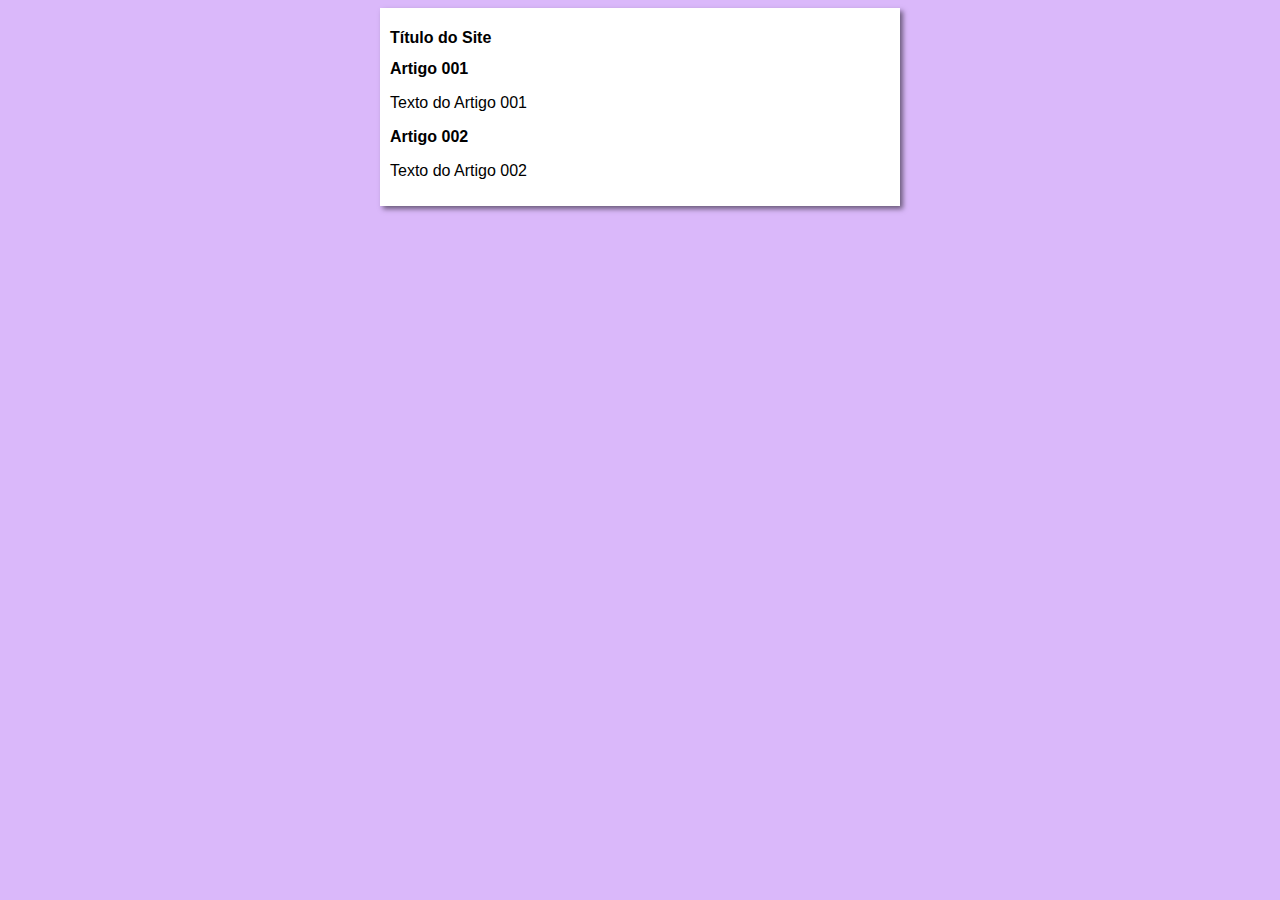
==== index.html @ 51858245 "Update index.html" ====
<!DOCTYPE html>
<html lang="ept-br">
<head>
    <meta charset="UTF-8">
    <meta http-equiv="X-UA-Compatible" content="IE=edge">
    <meta name="viewport" content="width=device-width, initial-scale=1.0">
    <title>Curso em Vídeo</title>
    <link rel="stylesheet" href="estilo/styles.css">
</head>
<body>
    <main>
        <header>
            <h1>Título do Site</h1>
        </header>
        <article>
            <h2>Artigo 001</h2>
            <p>Texto do Artigo 001</p>
        </article>
        <article>
            <h2>Artigo 002</h2>
            <p>Texto do Artigo 002</p>
        </article>
    </main>
</body>
</html>
---- estilo/styles.css ----
* {
    font-family : Arial, Helvetica, sans-serif;
    font-size: 16px;

}

body {
    background-color: rgb(218, 184, 250);

}

main {
    background-color: white;
    width: 500px;
    margin: auto;
    padding: 10px;
    box-shadow: 3px 3px  5px rgba(0, 0, 0, 0.5);
}
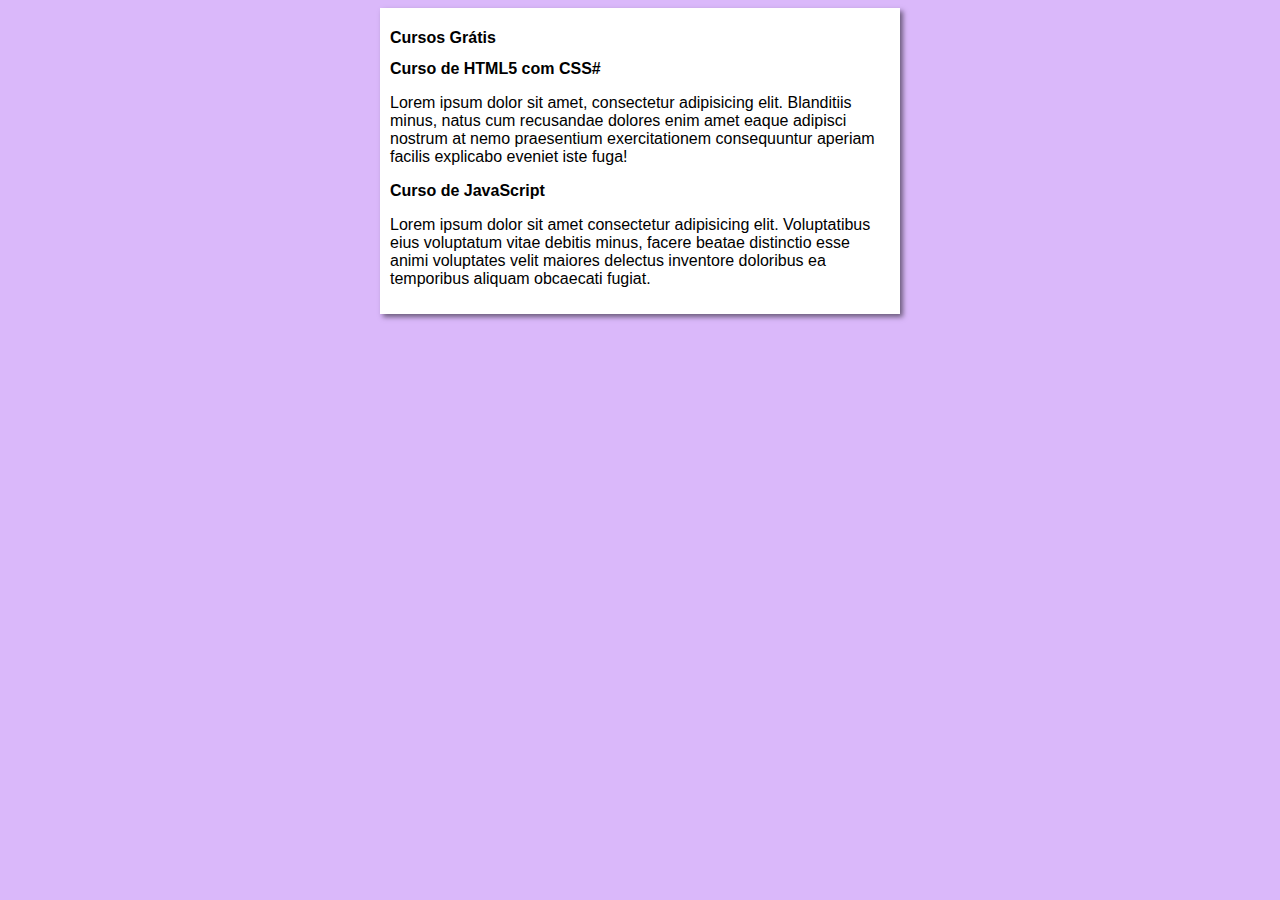
==== commit 085c0496: "Merge branch 'design' into main" ====
--- a/index.html
+++ b/index.html
@@ -10,15 +10,15 @@
 <body>
     <main>
         <header>
-            <h1>Título do Site</h1>
+            <h1>Cursos Grátis</h1>
         </header>
         <article>
-            <h2>Artigo 001</h2>
-            <p>Texto do Artigo 001</p>
+            <h2>Curso de HTML5 com CSS#</h2>
+            <p>Lorem ipsum dolor sit amet, consectetur adipisicing elit. Blanditiis minus, natus cum recusandae dolores enim amet eaque adipisci nostrum at nemo praesentium exercitationem consequuntur aperiam facilis explicabo eveniet iste fuga!</p>
         </article>
         <article>
-            <h2>Artigo 002</h2>
-            <p>Texto do Artigo 002</p>
+            <h2>Curso de JavaScript</h2>
+            <p>Lorem ipsum dolor sit amet consectetur adipisicing elit. Voluptatibus eius voluptatum vitae debitis minus, facere beatae distinctio esse animi voluptates velit maiores delectus inventore doloribus ea temporibus aliquam obcaecati fugiat.</p>
         </article>
     </main>
 </body>
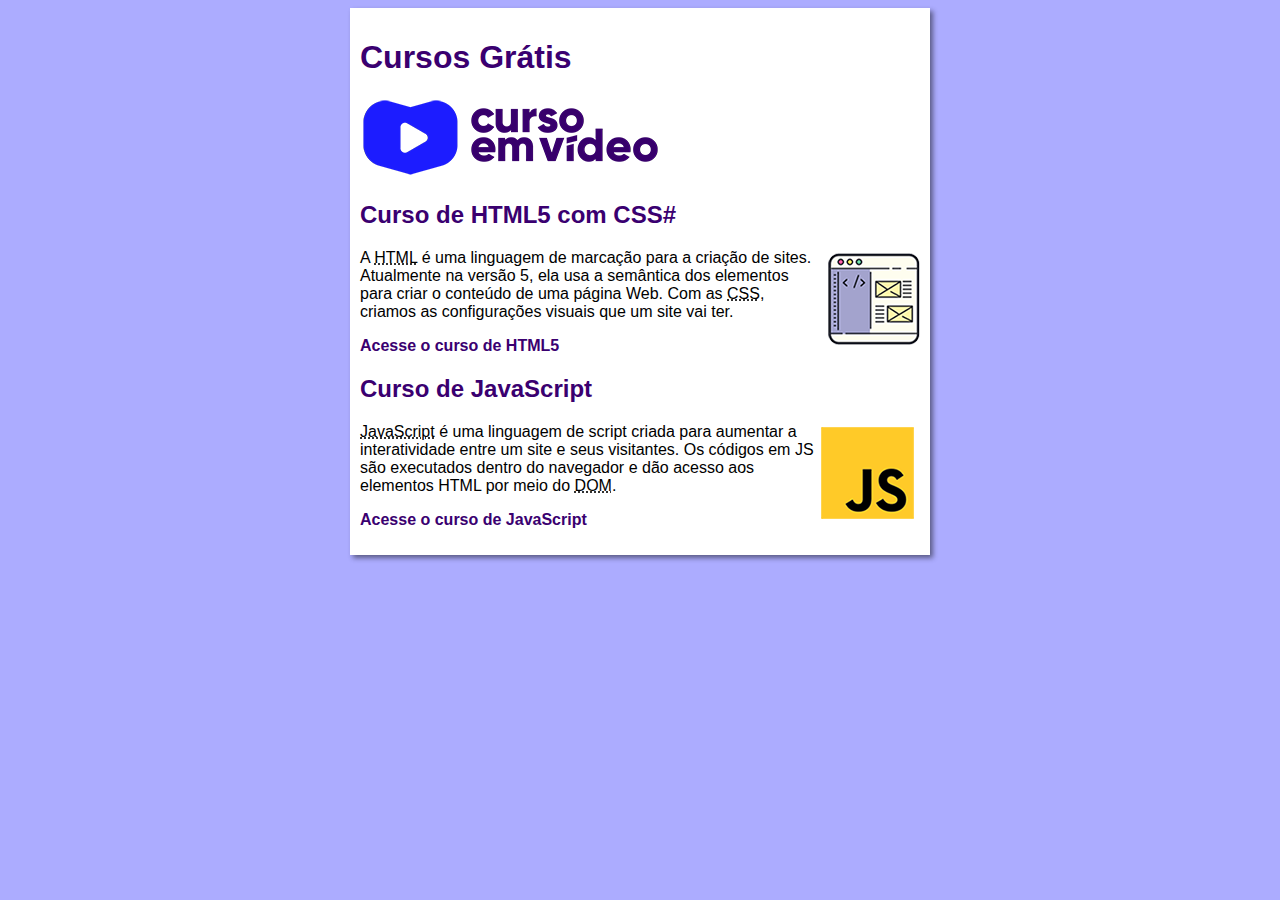
==== commit 48a25b27: "criei o site" ====
--- a/index.html
+++ b/index.html
@@ -11,14 +11,18 @@
     <main>
         <header>
             <h1>Cursos Grátis</h1>
+        <img src="img/curso-em-video-cor.png" alt="Curso em Video">
         </header>
         <article>
             <h2>Curso de HTML5 com CSS#</h2>
-            <p>Lorem ipsum dolor sit amet, consectetur adipisicing elit. Blanditiis minus, natus cum recusandae dolores enim amet eaque adipisci nostrum at nemo praesentium exercitationem consequuntur aperiam facilis explicabo eveniet iste fuga!</p>
+            <img class="lado" src="img/curso-html-css.png" alt="Curso HTML5">
+            <p>A <abbr title="HyperText Markup Language">HTML</abbr> é uma linguagem de marcação para a criação de sites. Atualmente na versão 5, ela usa a semântica dos elementos para criar o conteúdo de uma página Web. Com as <abbr title="Cascading Style Sheets">CSS</abbr>, criamos as configurações visuais que um site vai ter.</p><a href="curso-html.html">Acesse o curso de HTML5</a></p>
         </article>
         <article>
             <h2>Curso de JavaScript</h2>
-            <p>Lorem ipsum dolor sit amet consectetur adipisicing elit. Voluptatibus eius voluptatum vitae debitis minus, facere beatae distinctio esse animi voluptates velit maiores delectus inventore doloribus ea temporibus aliquam obcaecati fugiat.</p>
+            <img class="lado" src="img/curso-javascript.png" alt="Curso JavaScript">
+            <p><abbr title="JavaScript">JavaScript</abbr> é uma linguagem de script criada para aumentar a interatividade entre um site e seus visitantes. Os códigos em JS são executados dentro do navegador e dão acesso aos elementos HTML por meio do <abbr title="Document Object Model">DOM</abbr>.</p>
+            <p><a href="curso-js.html">Acesse o curso de JavaScript</a></p>
         </article>
     </main>
 </body>
--- a/estilo/styles.css
+++ b/estilo/styles.css
@@ -1,18 +1,42 @@
 * {
-    font-family : Arial, Helvetica, sans-serif;
+    font-family: Arial, Helvetica, sans-serif;
     font-size: 16px;
-
 }
 
 body {
-    background-color: rgb(218, 184, 250);
+    background-color: #acacff;
 
 }
 
 main {
     background-color: white;
-    width: 500px;
+    width: 560px;
     margin: auto;
     padding: 10px;
-    box-shadow: 3px 3px  5px rgba(0, 0, 0, 0.5);
+    box-shadow: 3px 3px 5px rgba(0, 0, 0, 0.473);
+}
+
+h1 {
+    font-size: 2em;
+    color: rgb(58, 0, 112);
+}
+
+h2 {
+    font-size: 1.5em;
+    color: rgb(58, 0, 112);
+}
+
+img.lado {
+    float: right;
+}
+
+a {
+    text-decoration: none;
+    font-weight: bold;
+    color: rgb(58, 0, 112);
+}
+
+a:hover {
+    text-decoration: underline;
+    color: rgb(26, 26, 255);
 }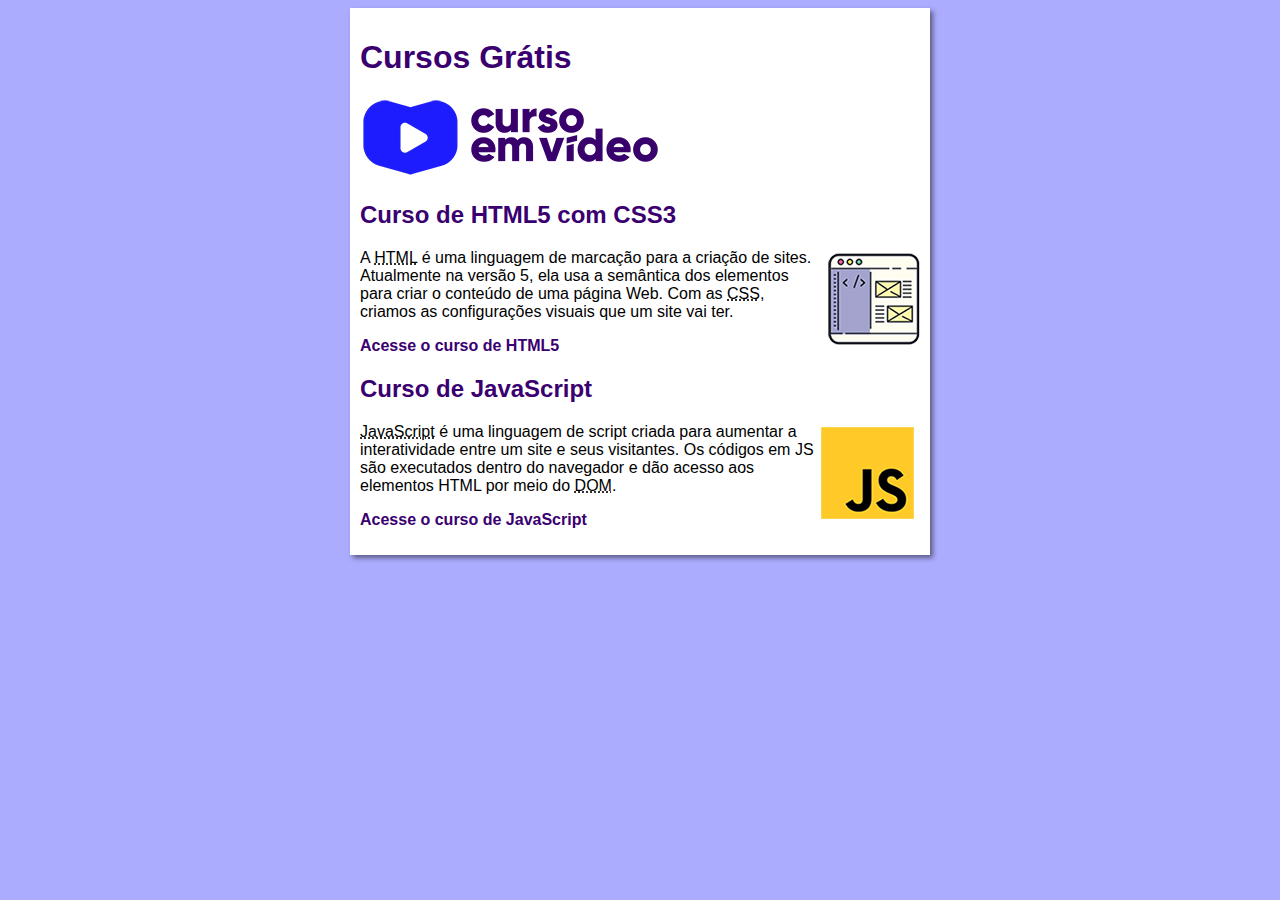
==== commit 51972db5: "atualizei" ====
--- a/index.html
+++ b/index.html
@@ -14,7 +14,7 @@
         <img src="img/curso-em-video-cor.png" alt="Curso em Video">
         </header>
         <article>
-            <h2>Curso de HTML5 com CSS#</h2>
+            <h2>Curso de HTML5 com CSS3</h2>
             <img class="lado" src="img/curso-html-css.png" alt="Curso HTML5">
             <p>A <abbr title="HyperText Markup Language">HTML</abbr> é uma linguagem de marcação para a criação de sites. Atualmente na versão 5, ela usa a semântica dos elementos para criar o conteúdo de uma página Web. Com as <abbr title="Cascading Style Sheets">CSS</abbr>, criamos as configurações visuais que um site vai ter.</p><a href="curso-html.html">Acesse o curso de HTML5</a></p>
         </article>
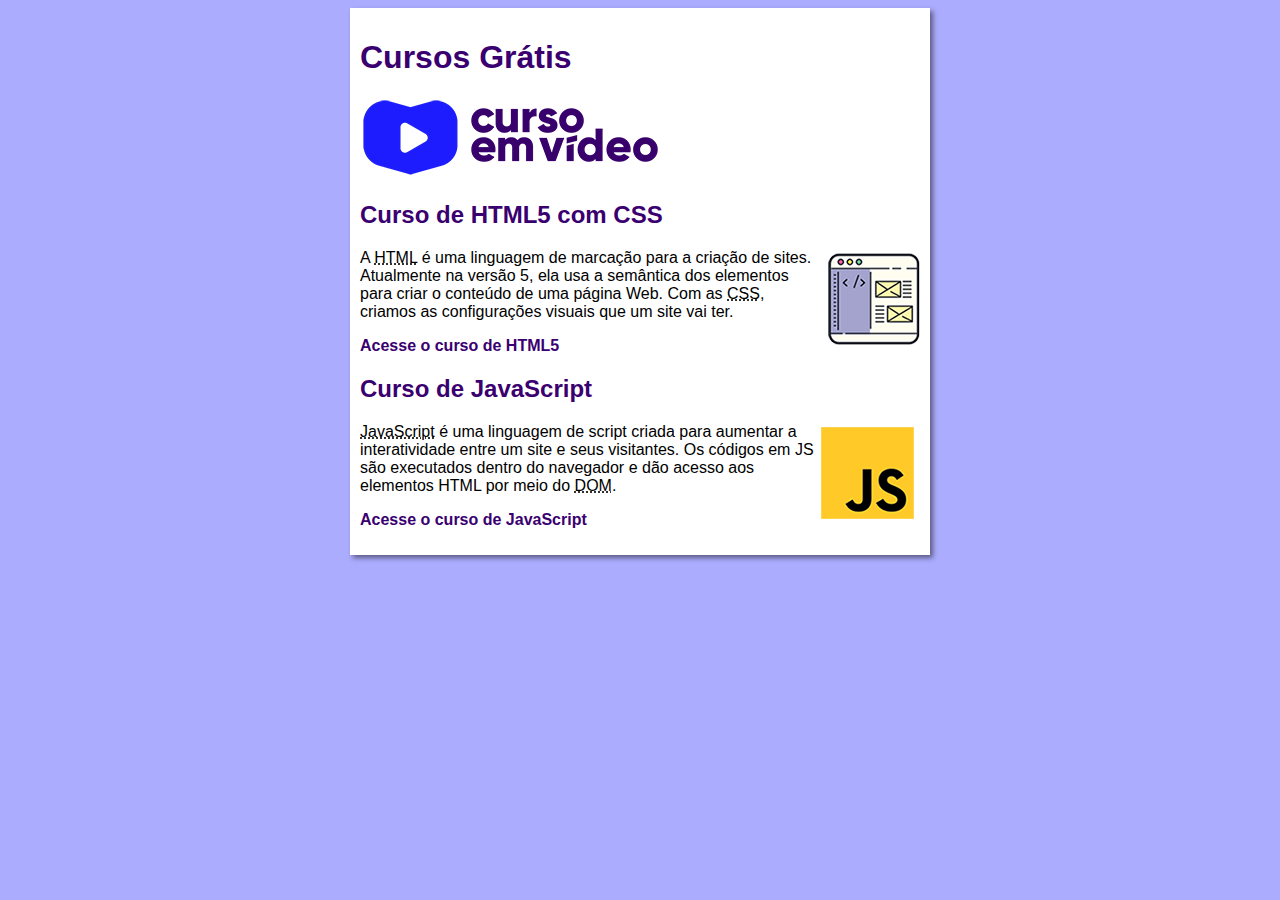
==== commit 94a1159b: "alteração teste" ====
--- a/index.html
+++ b/index.html
@@ -14,7 +14,7 @@
         <img src="img/curso-em-video-cor.png" alt="Curso em Video">
         </header>
         <article>
-            <h2>Curso de HTML5 com CSS3</h2>
+            <h2>Curso de HTML5 com CSS</h2>
             <img class="lado" src="img/curso-html-css.png" alt="Curso HTML5">
             <p>A <abbr title="HyperText Markup Language">HTML</abbr> é uma linguagem de marcação para a criação de sites. Atualmente na versão 5, ela usa a semântica dos elementos para criar o conteúdo de uma página Web. Com as <abbr title="Cascading Style Sheets">CSS</abbr>, criamos as configurações visuais que um site vai ter.</p><a href="curso-html.html">Acesse o curso de HTML5</a></p>
         </article>
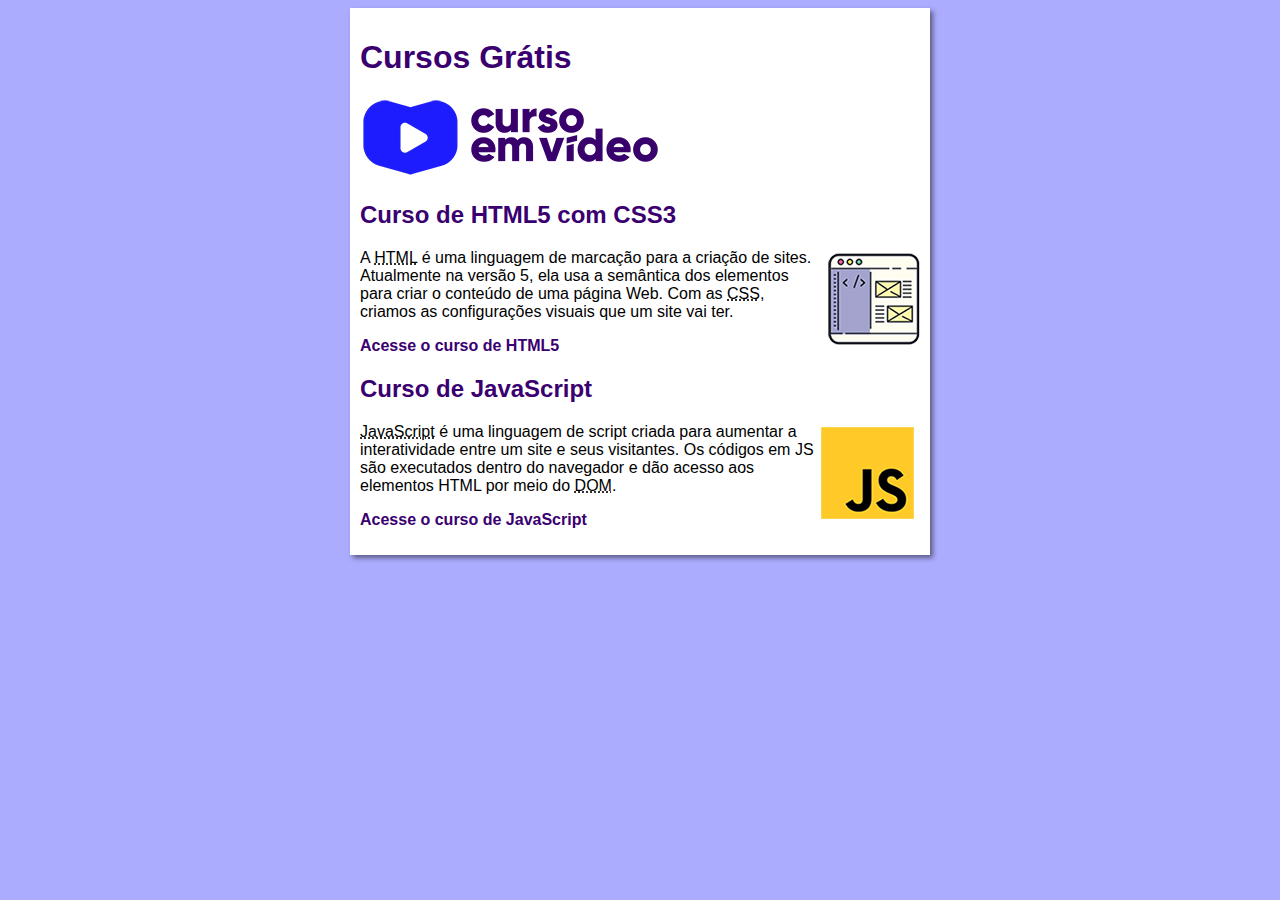
==== commit c539d3b3: "Update index.html" ====
--- a/index.html
+++ b/index.html
@@ -14,7 +14,7 @@
         <img src="img/curso-em-video-cor.png" alt="Curso em Video">
         </header>
         <article>
-            <h2>Curso de HTML5 com CSS</h2>
+            <h2>Curso de HTML5 com CSS3</h2>
             <img class="lado" src="img/curso-html-css.png" alt="Curso HTML5">
             <p>A <abbr title="HyperText Markup Language">HTML</abbr> é uma linguagem de marcação para a criação de sites. Atualmente na versão 5, ela usa a semântica dos elementos para criar o conteúdo de uma página Web. Com as <abbr title="Cascading Style Sheets">CSS</abbr>, criamos as configurações visuais que um site vai ter.</p><a href="curso-html.html">Acesse o curso de HTML5</a></p>
         </article>
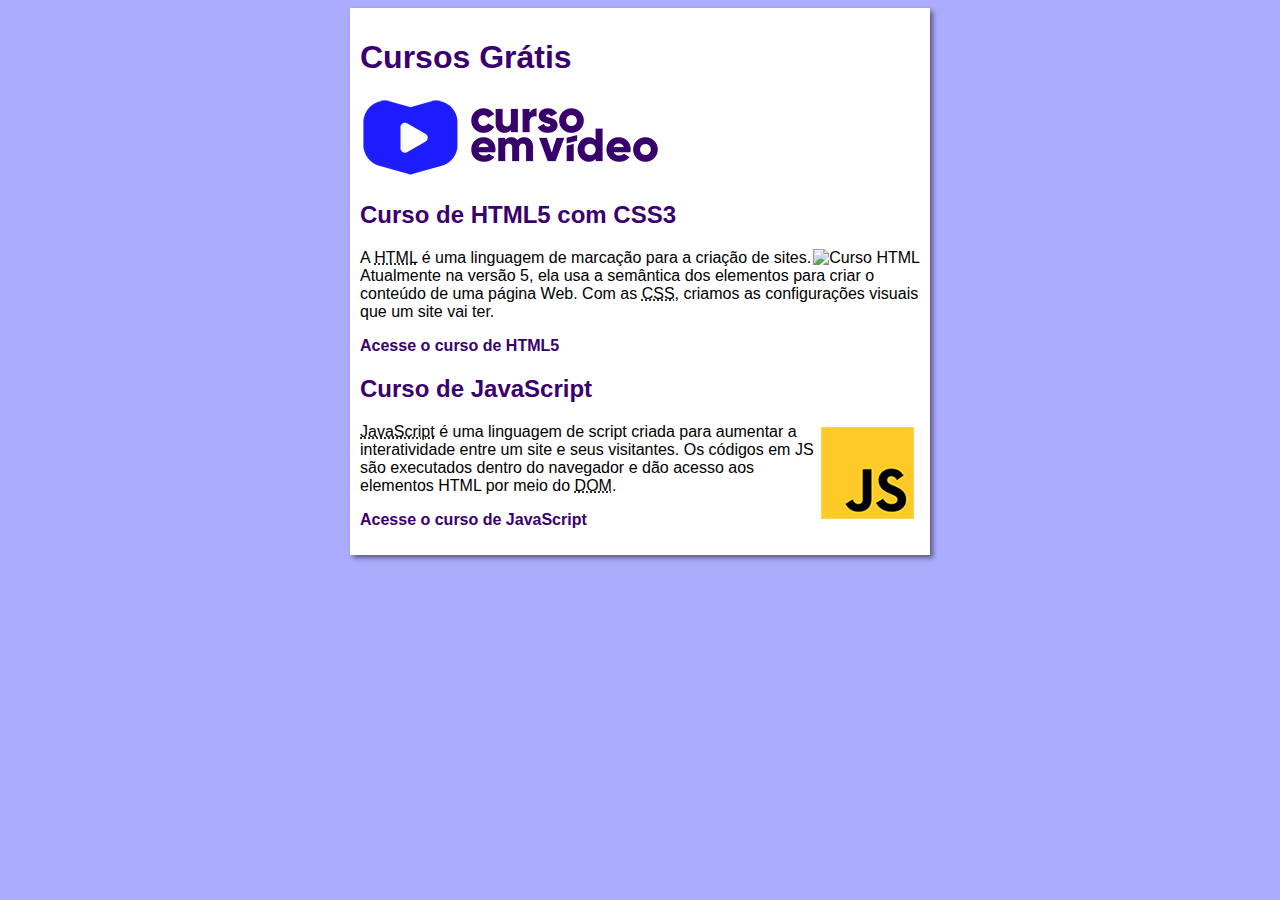
==== commit ccea7210: "update" ====
--- a/index.html
+++ b/index.html
@@ -1,8 +1,7 @@
 <!DOCTYPE html>
-<html lang="ept-br">
+<html lang="pt-br">
 <head>
     <meta charset="UTF-8">
-    <meta http-equiv="X-UA-Compatible" content="IE=edge">
     <meta name="viewport" content="width=device-width, initial-scale=1.0">
     <title>Curso em Vídeo</title>
     <link rel="stylesheet" href="estilo/styles.css">
@@ -11,16 +10,17 @@
     <main>
         <header>
             <h1>Cursos Grátis</h1>
-        <img src="img/curso-em-video-cor.png" alt="Curso em Video">
+            <img src="img/curso-em-video-cor.png" alt="Curso em Vídeo">
         </header>
         <article>
             <h2>Curso de HTML5 com CSS3</h2>
-            <img class="lado" src="img/curso-html-css.png" alt="Curso HTML5">
-            <p>A <abbr title="HyperText Markup Language">HTML</abbr> é uma linguagem de marcação para a criação de sites. Atualmente na versão 5, ela usa a semântica dos elementos para criar o conteúdo de uma página Web. Com as <abbr title="Cascading Style Sheets">CSS</abbr>, criamos as configurações visuais que um site vai ter.</p><a href="curso-html.html">Acesse o curso de HTML5</a></p>
+            <img class="lado" src="imagens/curso-html-css.png" alt="Curso HTML">
+            <p>A <abbr title="HyperText Markup Language">HTML</abbr> é uma linguagem de marcação para a criação de sites. Atualmente na versão 5, ela usa a semântica dos elementos para criar o conteúdo de uma página Web. Com as <abbr title="Cascading Style Sheets">CSS</abbr>, criamos as configurações visuais que um site vai ter.</p>
+            <p><a href="curso-html.html">Acesse o curso de HTML5</a></p>
         </article>
         <article>
             <h2>Curso de JavaScript</h2>
-            <img class="lado" src="img/curso-javascript.png" alt="Curso JavaScript">
+            <img class="lado" src="img/curso-javascript.png" alt="Curso JS">
             <p><abbr title="JavaScript">JavaScript</abbr> é uma linguagem de script criada para aumentar a interatividade entre um site e seus visitantes. Os códigos em JS são executados dentro do navegador e dão acesso aos elementos HTML por meio do <abbr title="Document Object Model">DOM</abbr>.</p>
             <p><a href="curso-js.html">Acesse o curso de JavaScript</a></p>
         </article>
